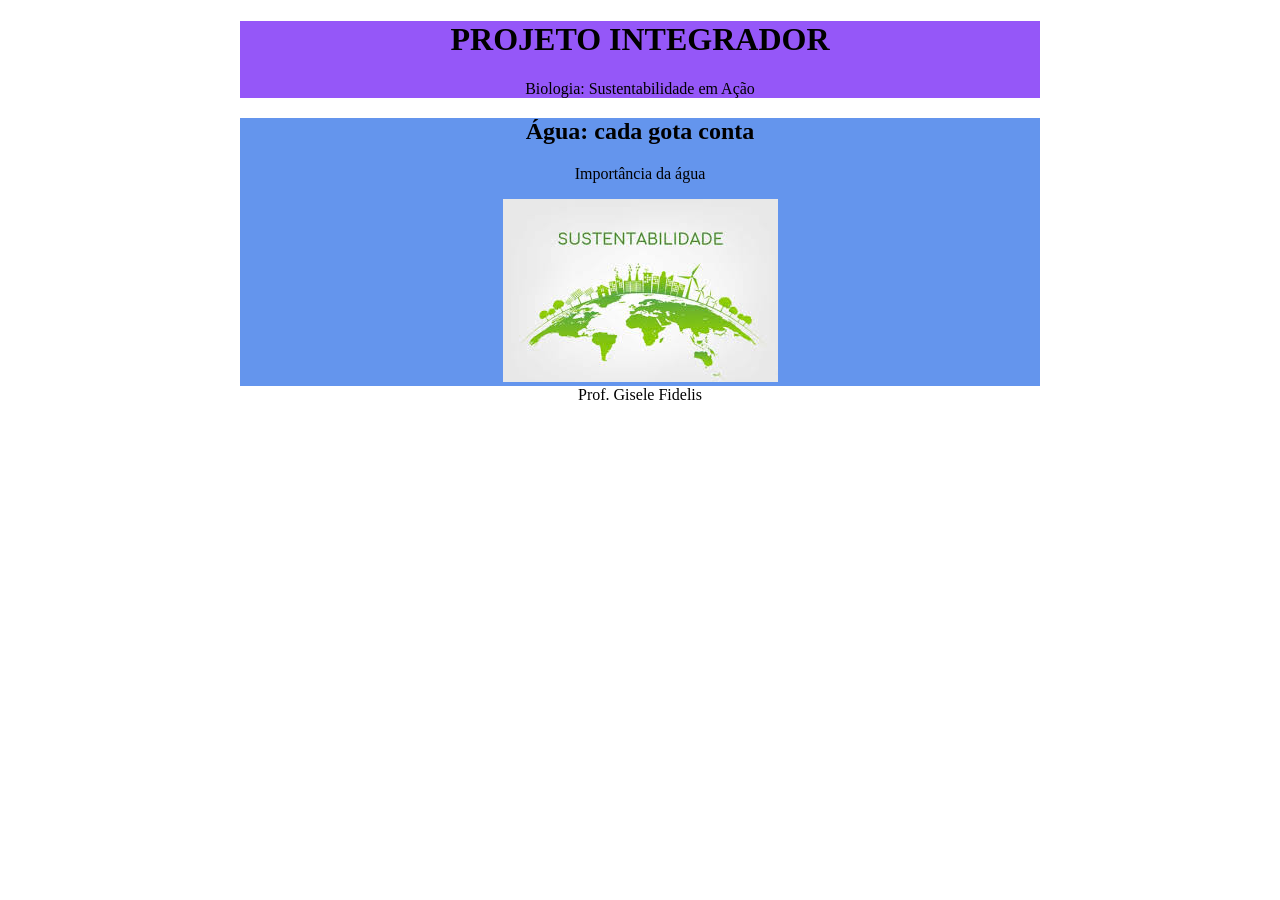
==== index.html @ a2b79947 "." ====
<!DOCTYPE html>
<html lang="pt-br">
<head>
    <meta charset="UTF-8">
    <meta name="viewport" content="width=device-width, initial-scale=1.0">
    <title>BLOG</title>
   <style>
    header{
        background-color: rgb(149, 87, 248);
        text-align: center;
        max-width: 800px;
        margin: 0 auto;
          }
    main{
        background-color: cornflowerblue;
        text-align: center;
        max-width: 800px;
        margin: 0 auto;
            }
    footer{
        text-align: center;
        max-width: 800px;
        margin: 0 auto;
    }
   </style>
</head>
<body>
    <header>
        <h1>PROJETO INTEGRADOR</h1>
        <p>Biologia: Sustentabilidade em Ação</p>
          
    </header>

    <main>
        <h2>Água: cada gota conta</h2>
        <p>Importância da água</p>
        <img src="download (2).jpg" alt="sustentabilidade">
    </main>

    <footer>
        Prof. Gisele Fidelis        
    </footer>
</body>
</html>
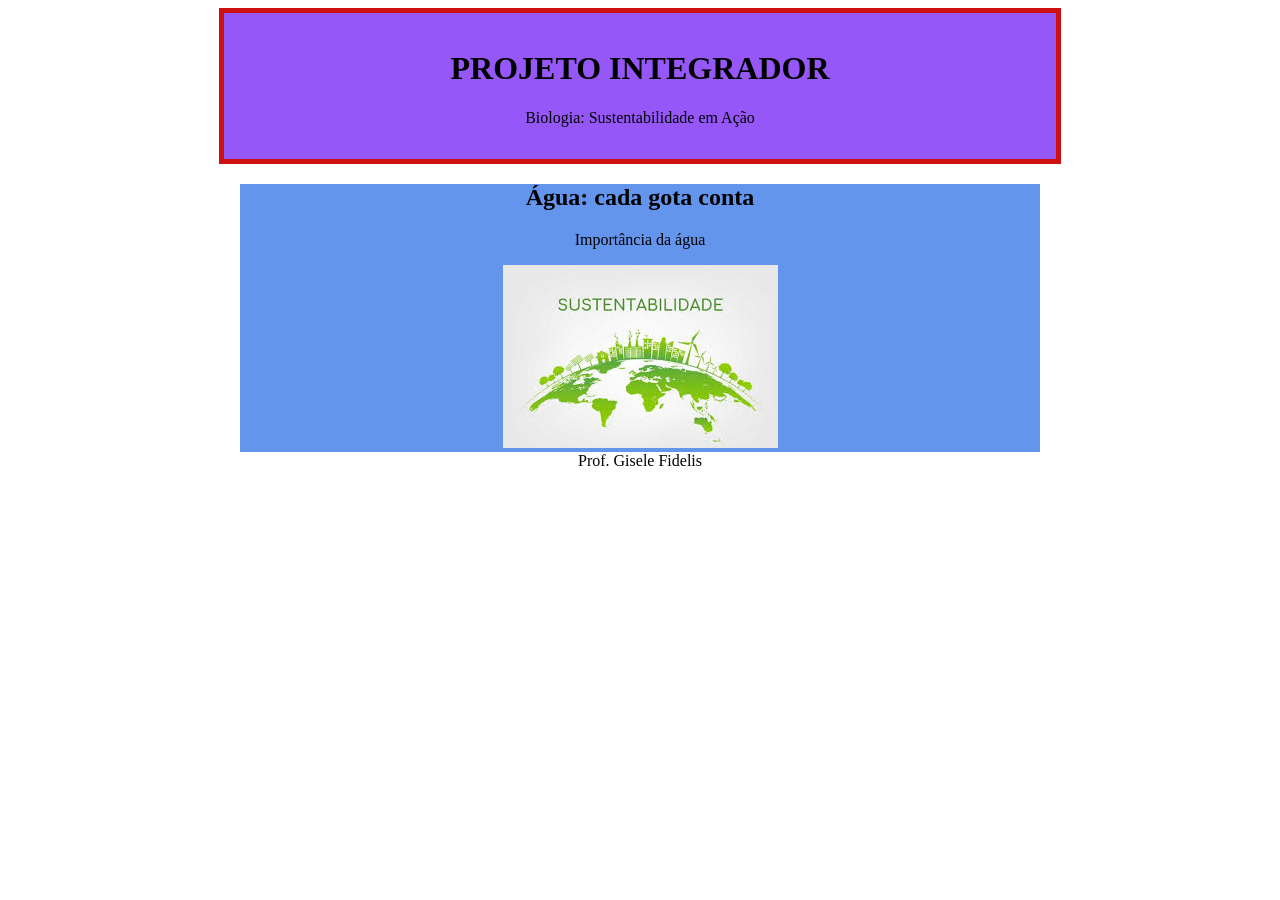
==== commit 8037448d: "." ====
--- a/index.html
+++ b/index.html
@@ -10,6 +10,8 @@
         text-align: center;
         max-width: 800px;
         margin: 0 auto;
+        border: 5px solid #cf1010;
+        padding: 16px;
           }
     main{
         background-color: cornflowerblue;
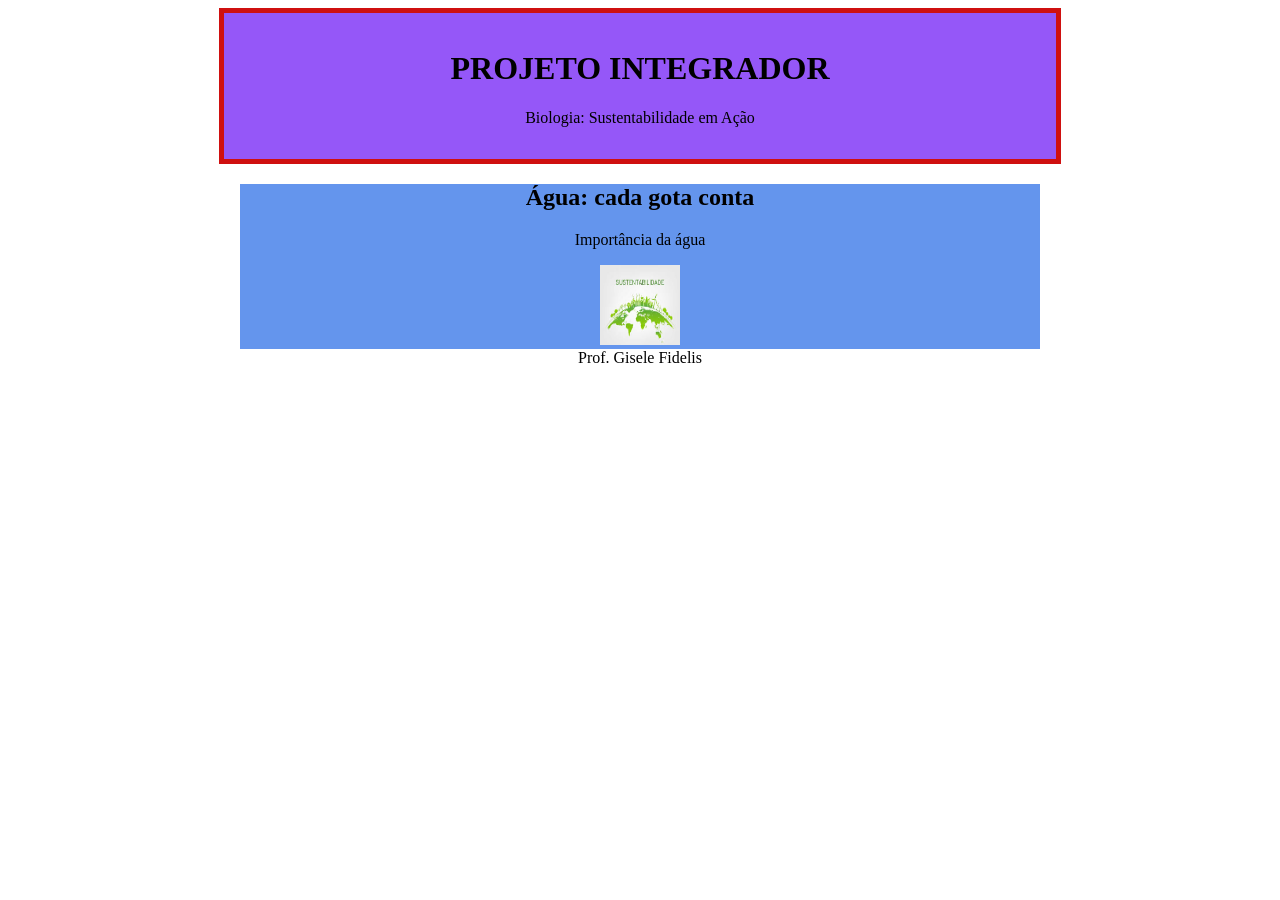
==== commit 17225b17: "." ====
--- a/index.html
+++ b/index.html
@@ -24,6 +24,10 @@
         max-width: 800px;
         margin: 0 auto;
     }
+    img {
+    width: 80px;
+    height: 80px;
+    }
    </style>
 </head>
 <body>
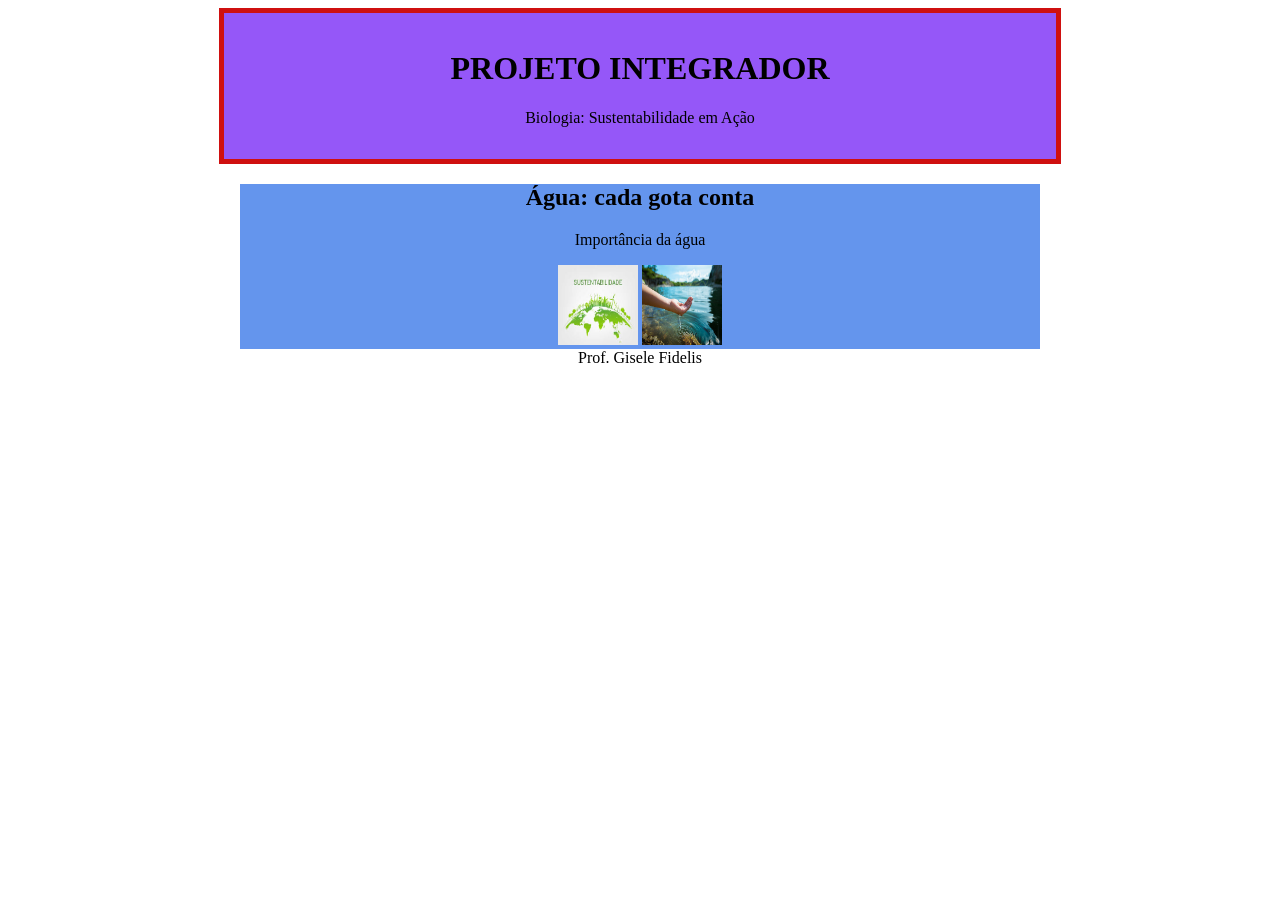
==== commit d8e5e0a9: "." ====
--- a/index.html
+++ b/index.html
@@ -41,6 +41,7 @@
         <h2>Água: cada gota conta</h2>
         <p>Importância da água</p>
         <img src="download (2).jpg" alt="sustentabilidade">
+        <img src="rio.jpg" alt="">
     </main>
 
     <footer>
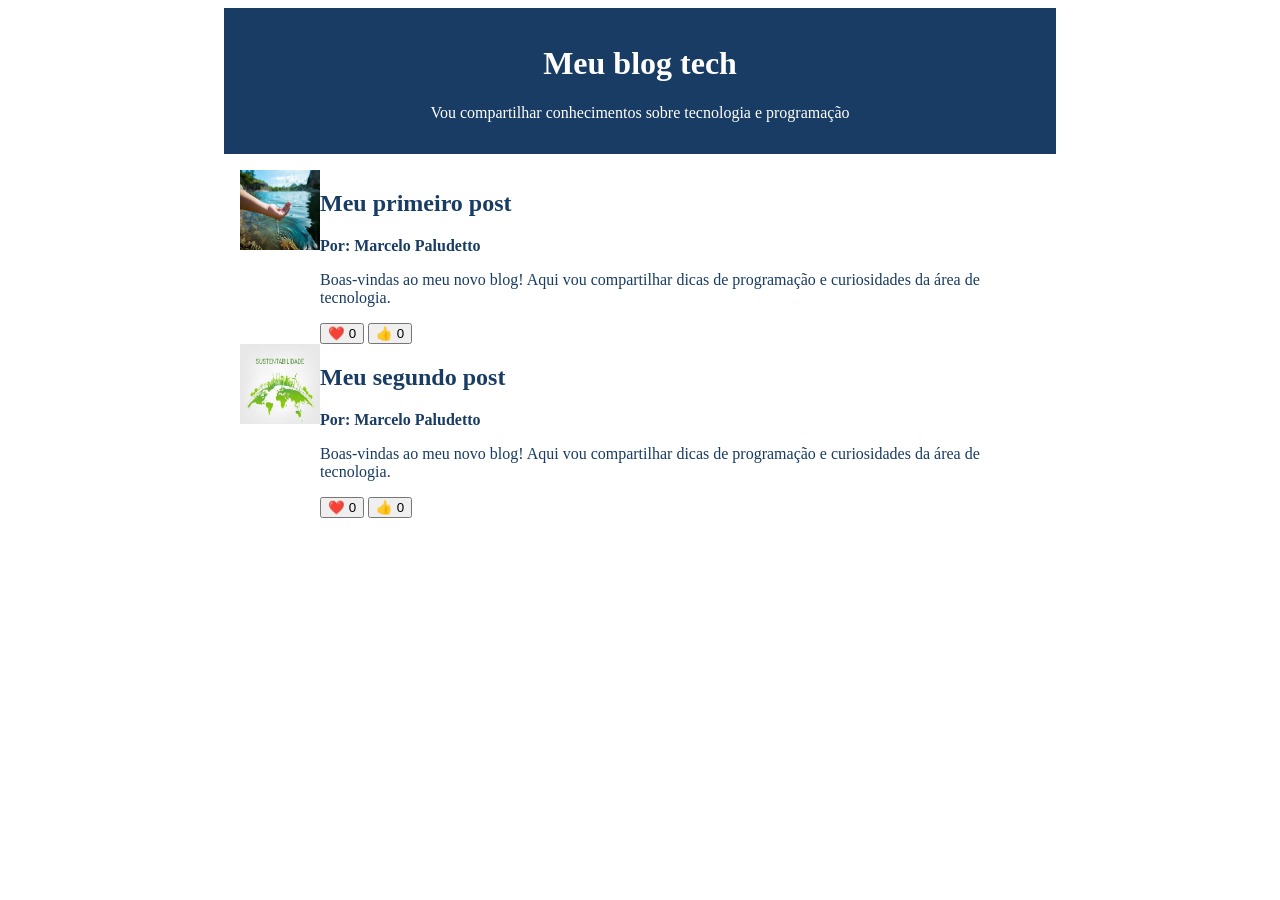
==== commit d0ec09db: "." ====
--- a/index.html
+++ b/index.html
@@ -1,52 +1,94 @@
 <!DOCTYPE html>
 <html lang="pt-br">
+
 <head>
     <meta charset="UTF-8">
     <meta name="viewport" content="width=device-width, initial-scale=1.0">
-    <title>BLOG</title>
-   <style>
-    header{
-        background-color: rgb(149, 87, 248);
-        text-align: center;
-        max-width: 800px;
-        margin: 0 auto;
-        border: 5px solid #cf1010;
-        padding: 16px;
-          }
-    main{
-        background-color: cornflowerblue;
-        text-align: center;
-        max-width: 800px;
-        margin: 0 auto;
-            }
-    footer{
-        text-align: center;
-        max-width: 800px;
-        margin: 0 auto;
-    }
-    img {
-    width: 80px;
-    height: 80px;
-    }
-   </style>
+    <title>Blog</title>
+    <style>
+        header {
+            background-color: #183C63;
+            color: #FFFFFF;
+            text-align: center;
+            max-width: 800px;
+            margin: 0 auto;
+            padding: 16px;
+        }
+
+        main {
+            background-color: #FFFFFF;
+            color: #183C63;
+            max-width: 800px;
+            margin: 0 auto;
+            padding: 16px;
+        }
+        article{
+            display: flex;
+        }
+
+        img {
+            width: 80px;
+            height: 80px;
+        }
+
+        .artigo-autor {
+            font-weight: bold;
+        }
+    </style>
 </head>
+
 <body>
     <header>
-        <h1>PROJETO INTEGRADOR</h1>
-        <p>Biologia: Sustentabilidade em Ação</p>
-          
+        <h1>Meu blog tech</h1>
+        <p>Vou compartilhar conhecimentos sobre tecnologia e programação</p>
     </header>
+    <main>
+        <article>
+            <img src="rio.jpg"
+                alt="Logotipo conceitual de tecnologia e educação: um livro aberto de onde emerge um cérebro digital brilhante, cercado por ícones de Wi-Fi, circuitos e lâmpada de ideia. Cores em tons de azul e branco.">
+            <div>
+                <h2>Meu primeiro post</h2>
+                <p class="artigo-autor">Por: Marcelo Paludetto</p>
+                <p>Boas-vindas ao meu novo blog! Aqui vou compartilhar dicas de programação e curiosidades da área de
+                    tecnologia.</p>
+                <button>❤️ <span>0</span></button>
+                <button>👍 <span>0</span></button>
+            </div>
+        </article>
+        <article>
+            <img src="download (2).jpg"
+                alt="Logotipo conceitual de tecnologia e educação: um livro aberto de onde emerge um cérebro digital brilhante, cercado por ícones de Wi-Fi, circuitos e lâmpada de ideia. Cores em tons de azul e branco.">
+            <div>
+                <h2>Meu segundo post</h2>
+                <p class="artigo-autor">Por: Marcelo Paludetto</p>
+                <p>Boas-vindas ao meu novo blog! Aqui vou compartilhar dicas de programação e curiosidades da área de
+                    tecnologia.</p>
+                <button>❤️ <span>0</span></button>
+                <button>👍 <span>0</span></button>
+            </div>
+        </article>
+    </main>
+</body>
+<script>
+    const botoes = document.querySelectorAll("button");
 
-    <main>
-        <h2>Água: cada gota conta</h2>
-        <p>Importância da água</p>
-        <img src="download (2).jpg" alt="sustentabilidade">
-        <img src="rio.jpg" alt="">
-    </main>
+    botoes.forEach(function (botao) {
+        let curtiu = false;
+        botao.addEventListener("click", botaoClicado);
+        function botaoClicado() {
+            console.log("fui clicado");
+            let texto = botao.querySelector("span");
+            if (curtiu === false){
+                texto.textContent++;
+                curtiu = true;
+            } else{
+                texto.textContent--;
+                curtiu = false;
+            }
+        }
+    })
 
-    <footer>
-        Prof. Gisele Fidelis        
-    </footer>
-</body>
-</html>
 
+</script>
+
+</html>
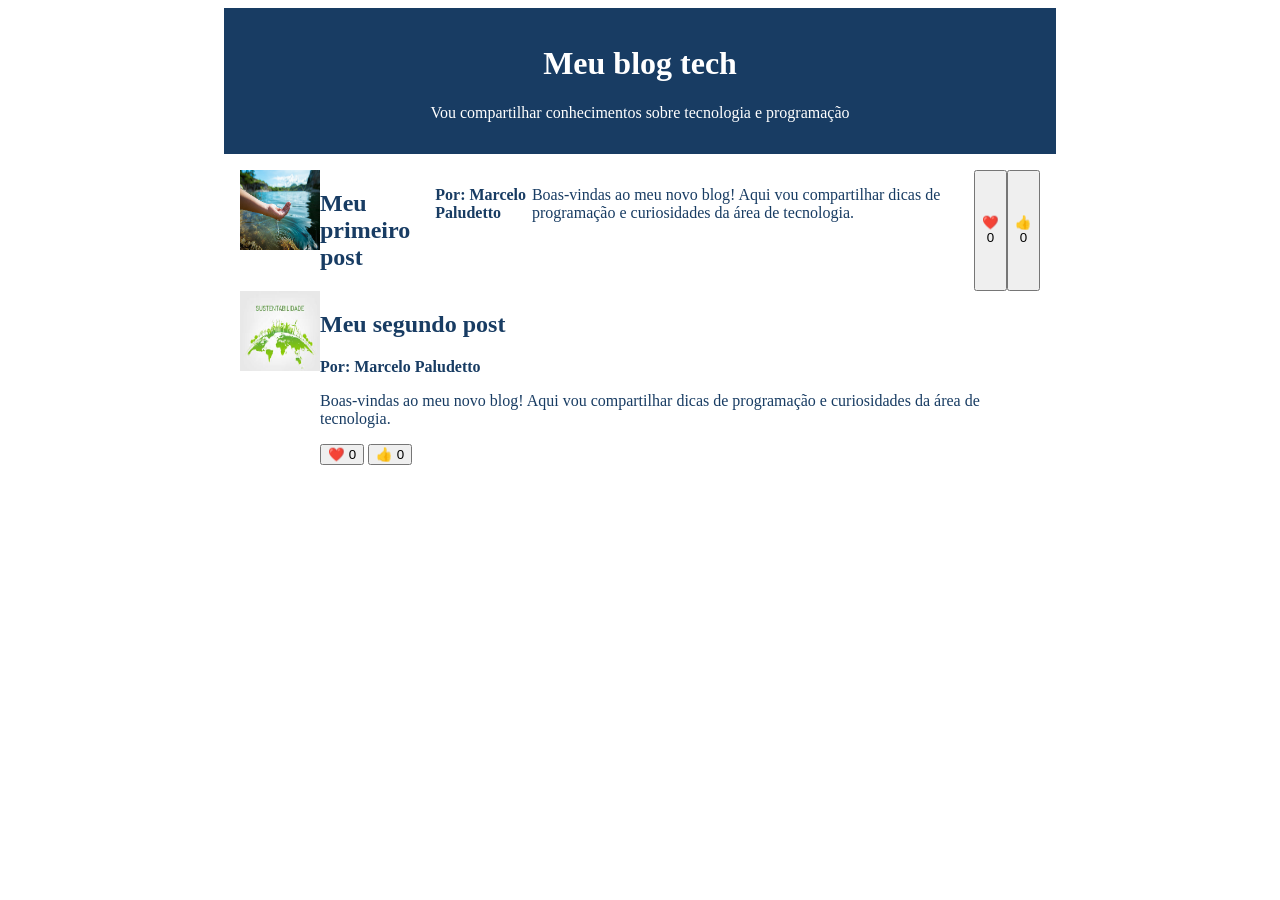
==== commit 17c75680: "." ====
--- a/index.html
+++ b/index.html
@@ -45,7 +45,6 @@
     <main>
         <article>
             <img src="rio.jpg"
-                alt="Logotipo conceitual de tecnologia e educação: um livro aberto de onde emerge um cérebro digital brilhante, cercado por ícones de Wi-Fi, circuitos e lâmpada de ideia. Cores em tons de azul e branco.">
             <div>
                 <h2>Meu primeiro post</h2>
                 <p class="artigo-autor">Por: Marcelo Paludetto</p>
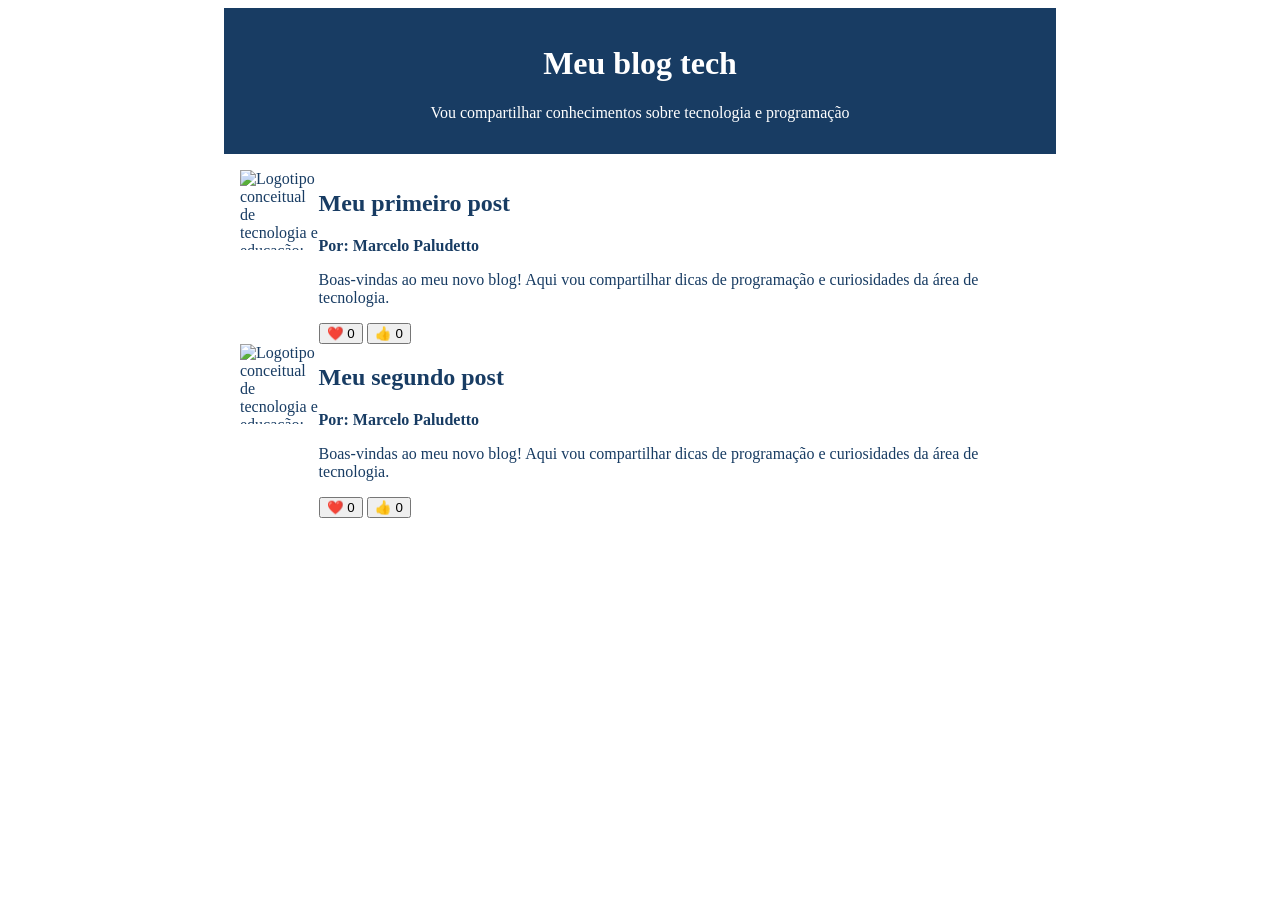
==== commit 607f3698: "." ====
--- a/index.html
+++ b/index.html
@@ -44,7 +44,8 @@
     </header>
     <main>
         <article>
-            <img src="rio.jpg"
+            <img src="imagem-blog.png"
+                alt="Logotipo conceitual de tecnologia e educação: um livro aberto de onde emerge um cérebro digital brilhante, cercado por ícones de Wi-Fi, circuitos e lâmpada de ideia. Cores em tons de azul e branco.">
             <div>
                 <h2>Meu primeiro post</h2>
                 <p class="artigo-autor">Por: Marcelo Paludetto</p>
@@ -55,7 +56,7 @@
             </div>
         </article>
         <article>
-            <img src="download (2).jpg"
+            <img src="imagem-blog.png"
                 alt="Logotipo conceitual de tecnologia e educação: um livro aberto de onde emerge um cérebro digital brilhante, cercado por ícones de Wi-Fi, circuitos e lâmpada de ideia. Cores em tons de azul e branco.">
             <div>
                 <h2>Meu segundo post</h2>
